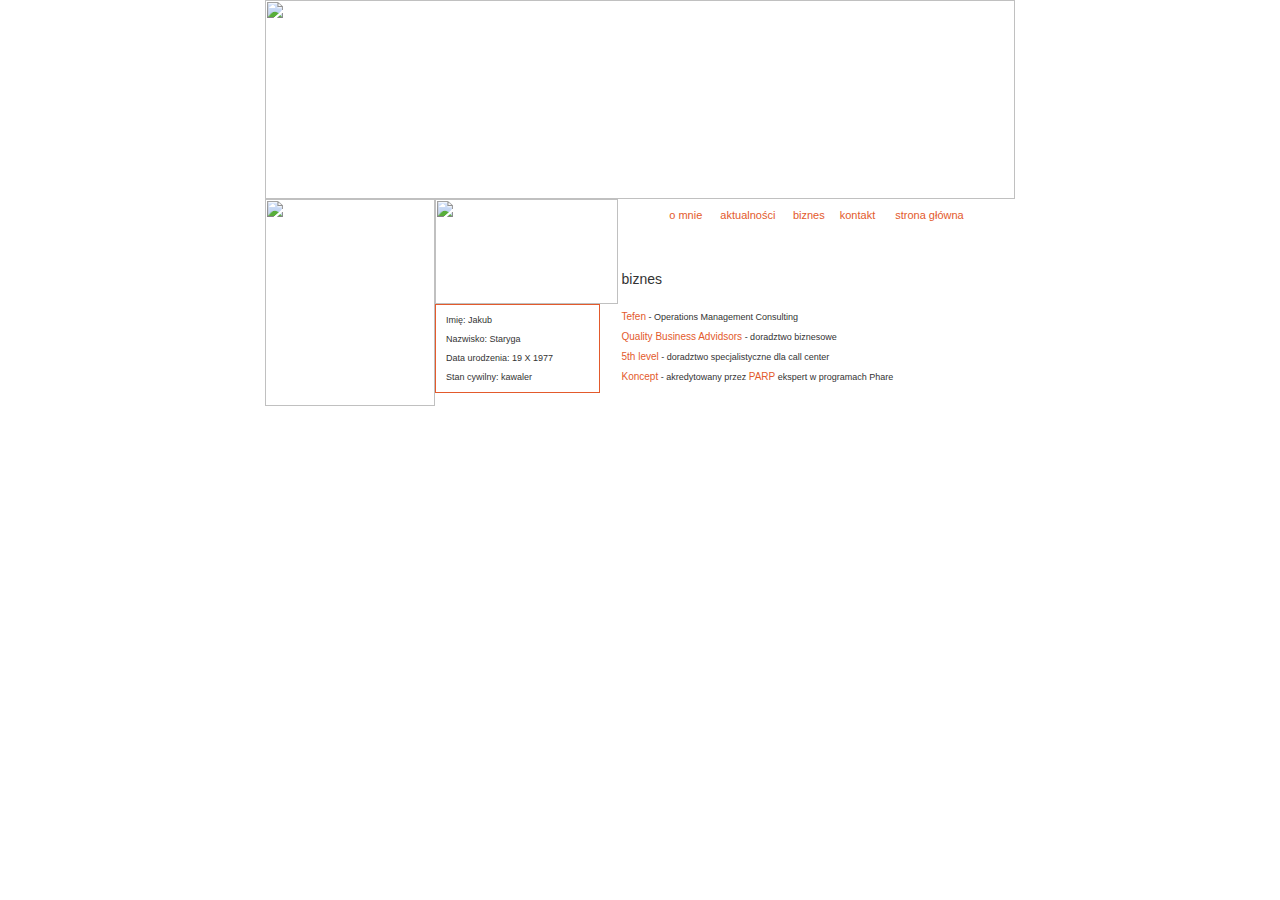
==== biznes.htm @ f7e7168d "Add files via upload" ====
<!--

This is an Elated PageKit - www.elated.com. 
All artwork copyright � 1996-2002 Elated Communications Ltd.
By using this PageKit, you are agreeing to be bound by the usage agreement available online at www.elated.com/usage/

-->








<HTML>
<HEAD>
    <TITLE>jakub staryga - biznes</TITLE>


<link rel="stylesheet" type="text/css" href="default.css">

</HEAD>


<BODY bgcolor="ffffff" topmargin="0" leftmargin="0" marginheight="0" marginwidth="0">






<TABLE BORDER="0" CELLPADDING=0 CELLSPACING=0 width="750" align="center">

<TR>
<TD valign="top" colspan="3"><img src="images/page_top_1.gif" border=0 width="750" height="199"></TD>
</TR>

<TR>
<TD valign="top"><img src="images/page_left_2.gif" border=0 width="170" height="207"></TD>
<TD valign="top"><img src="images/middle_1.gif" border=0 width="183" height="105">

	
	
	
	<!-- LEFT PULL TABLE -->
	<TABLE BORDER="0" CELLPADDING=1 CELLSPACING=0 width="163" align="left" bgcolor="E35A2C">
	<TR><TD>
	<TABLE BORDER="0" CELLPADDING=10 CELLSPACING=0 width="163" align="left" bgcolor="ffffff">
	<TR>
	  <TD>
	    <p>Imi&#281;: Jakub</p>
	    <p>Nazwisko: Staryga</p>
	    <p>Data urodzenia: 19 X 1977</p>
	    <p>Stan cywilny: kawaler <BR>
  	                      </p></TD>
	</TR></TABLE>
	</TD></TR></TABLE></TD>
<TD valign="top"><img src="images/space.gif" border=0 width="397" height="1">

<P>

	<TABLE BORDER="0" CELLPADDING=0 CELLSPACING=0 width="390" align="center">
	<TR>
	<TD>
	
		
	<!-- MENU -->
	<TABLE BORDER="0" CELLPADDING=0 CELLSPACING=0 width="390" align="left">
	<TR><TD>
	  <div align="center"><a class="menu" href="omnie.htm">o mnie </a>&nbsp;&nbsp; &nbsp;&nbsp; <a class="menu" href="aktualnosci.htm">aktualno&#347;ci</a>&nbsp;&nbsp; &nbsp; &nbsp; <a class="menu" href="biznes.htm">biznes</a>&nbsp;&nbsp;&nbsp; &nbsp; <a class="menu" href="kontakt.htm">kontakt</a>&nbsp;&nbsp;&nbsp; &nbsp; &nbsp; <a class="menu" href="index.html">strona g&#322;&oacute;wna</a></div></TD>
	</TR></TABLE>
	
	
	
	<P><BR><P><BR><P><BR>
	<P class="header">biznes</P>
	<P><BR>
	   <a href="http://www.tefen.com">Tefen</a> - Operations Management Consulting
	<P><a href="http://www.q-b-a.com">Quality Business Advidsors</a> - doradztwo biznesowe
	<P><a href="http://www.5level.pl">5th level</a> - doradztwo specjalistyczne dla call center
	<P><a href="http://www.isokoncept.com.pl">Koncept</a> - akredytowany przez <a href="http://www.parp.gov.pl">PARP</a> ekspert w programach Phare 
	<P>&nbsp;</P>
	
	</TD></TR>
	
	
	<TR><TD colspan="3"><img src="images/space.gif" border=0 width="1" height="20"></TD>
	</TR>


	<TR><TD colspan="3"><P><BR>
	  <!-- Copyright -->
	</TD></TR></TABLE>


</TD>
</TR></TABLE>




	
	

	
	











</BODY></HTML>
---- default.css ----
<!--This is an Elated PageKit - www.elated.com. All artwork copyright � 1996-2002 Elated Communications Ltd.By using this PageKit, you are agreeing to be bound by the usage agreement available online at www.elated.com/usage/--><style>body { font-family: verdana, arial, helvetica, sans-serif;  font-size: 11px; color: #333333 }td { font-family: verdana, arial, helvetica, sans-serif;  font-size: 9px; color: #333333 }.header {color: #333333;  font-family: verdana, arial, helvetica, sans-serif;  font-size: 14px; text-decoration: none}a:link {color: #E35A2C;  font-family: verdana, arial, helvetica, sans-serif; font-weight: normal; font-size: 10px; text-decoration: none}a:visited {color: #E35A2C;  font-family: verdana, arial, helvetica, sans-serif; font-weight: normal; font-size: 10px; text-decoration: none} a:active {color: #AC2901;  font-family: verdana, arial, helvetica, sans-serif; font-weight: normal; font-size: 10px; text-decoration: none} a:hover {text-decoration: none;  font-family: verdana, arial, helvetica, sans-serif; font-weight: normal; font-size: 10px;color: #AC2901}a.menu:link {color: #E35A2C;  font-family: verdana, arial, helvetica, sans-serif; font-weight: normal; font-size: 11px; text-decoration: none}a.menu:visited {color: #E35A2C;  font-family: verdana, arial, helvetica, sans-serif; font-weight: normal; font-size: 11px; text-decoration: none} a.menu:active {color: #AC2901;  font-family: verdana, arial, helvetica, sans-serif; font-weight: normal; font-size: 11px; text-decoration: none} a.menu:hover {text-decoration: none;  font-family: verdana, arial, helvetica, sans-serif; font-weight: normal; font-size: 11px;color: #AC2901}</style>
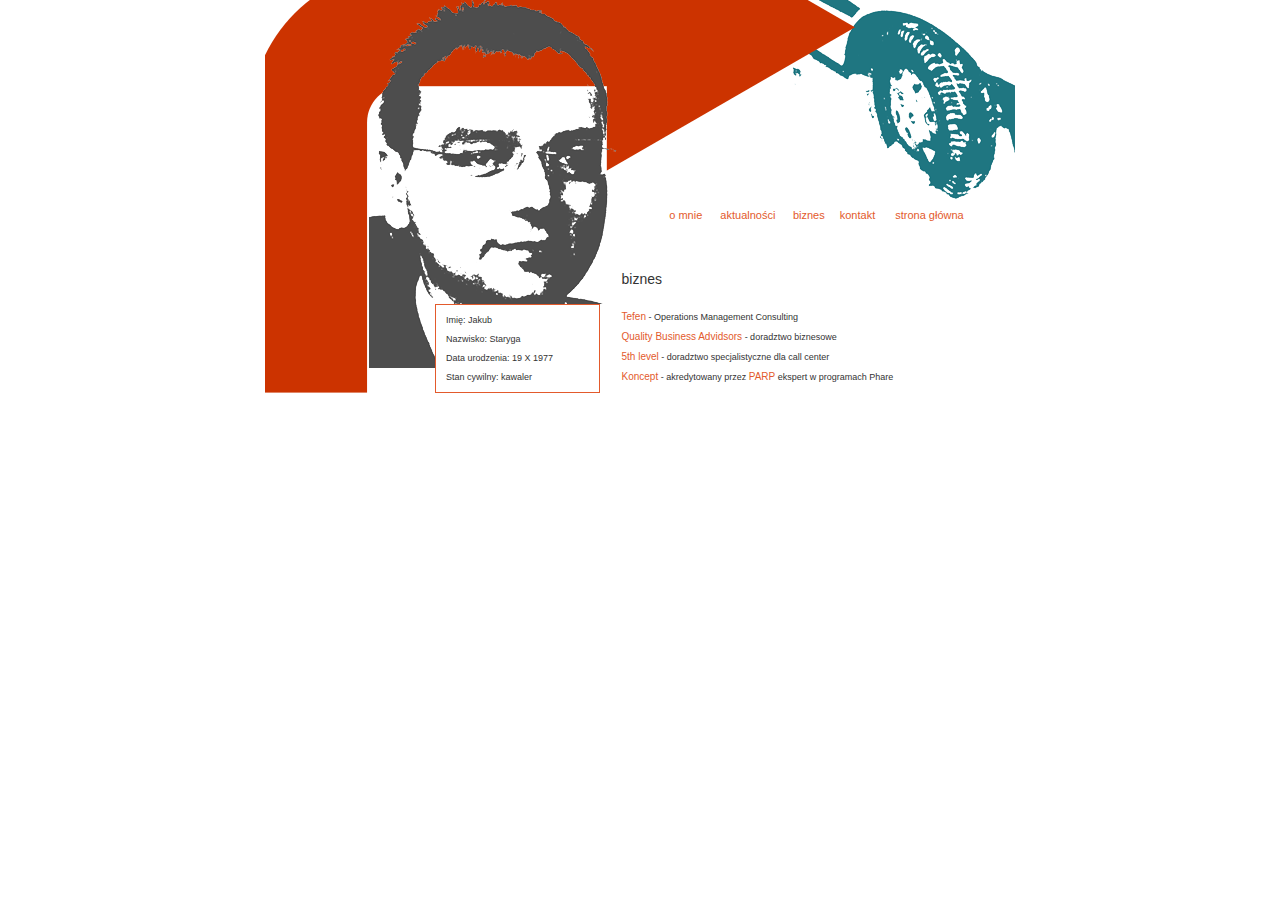
==== commit cb5f48fd: "Update biznes.htm" ====
--- a/biznes.htm
+++ b/biznes.htm
@@ -1,7 +1,7 @@
 <!--
 
 This is an Elated PageKit - www.elated.com. 
-All artwork copyright � 1996-2002 Elated Communications Ltd.
+All artwork copyright © 1996-2002 Elated Communications Ltd.
 By using this PageKit, you are agreeing to be bound by the usage agreement available online at www.elated.com/usage/
 
 -->
@@ -76,7 +76,7 @@
 	<P><BR><P><BR><P><BR>
 	<P class="header">biznes</P>
 	<P><BR>
-	   <a href="http://www.tefen.com">Tefen</a> - Operations Management Consulting
+	   <a href="http://www.tefen.co.il">Tefen</a> - Operations Management Consulting
 	<P><a href="http://www.q-b-a.com">Quality Business Advidsors</a> - doradztwo biznesowe
 	<P><a href="http://www.5level.pl">5th level</a> - doradztwo specjalistyczne dla call center
 	<P><a href="http://www.isokoncept.com.pl">Koncept</a> - akredytowany przez <a href="http://www.parp.gov.pl">PARP</a> ekspert w programach Phare 
@@ -116,4 +116,4 @@
 
 
 
-</BODY></HTML>+</BODY></HTML>
